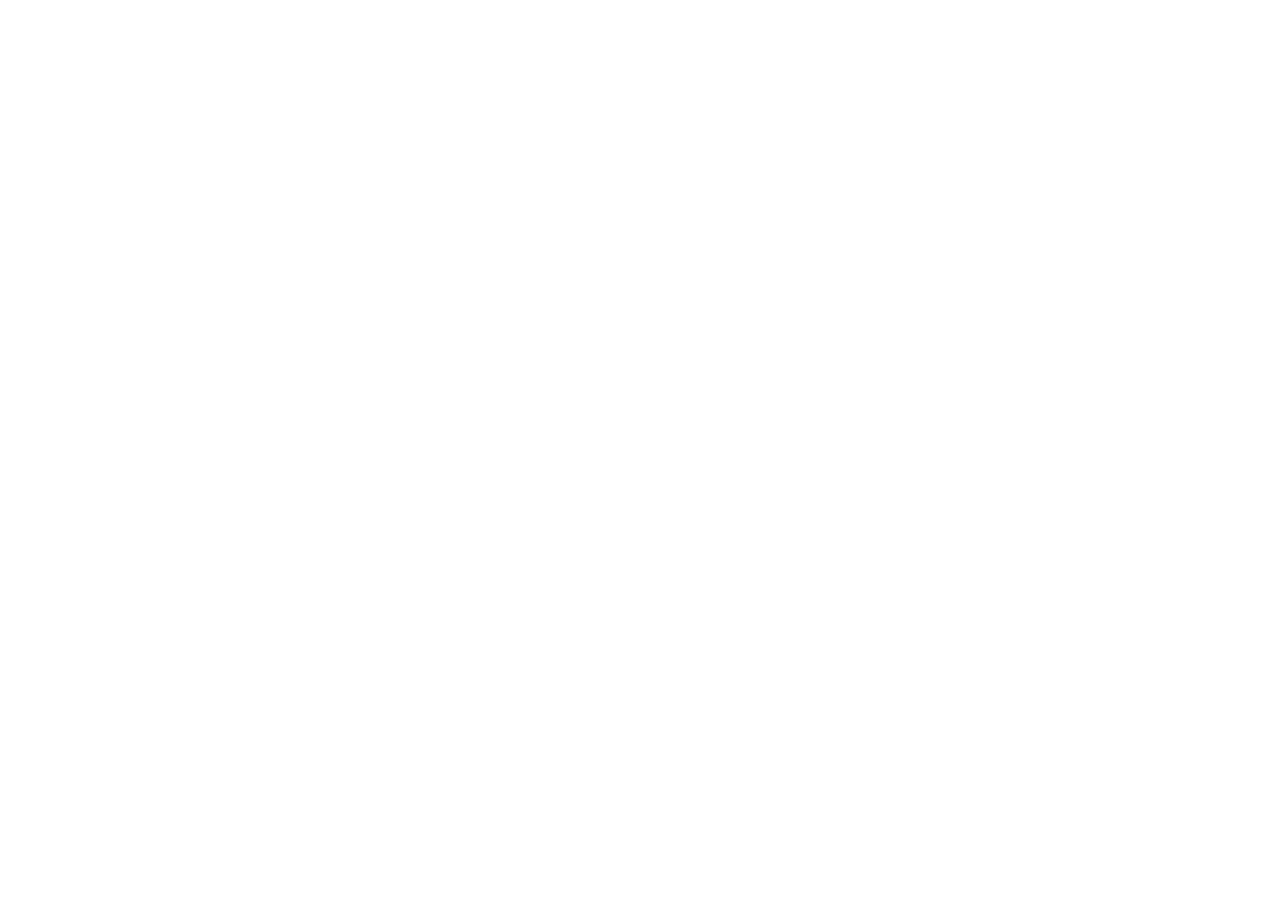
==== index.html @ 8343561f "Initial Commit." ====
<!DOCTYPE html> 
<html lang="da"> 
<head> 
	<meta http-equiv="Content-Type" content="text/html; charset=UTF-8" />
	<meta charset="utf-8">
	<link rel="shortcut icon" href="/favicon.ico" />
	<link rel="stylesheet" type="text/css" media="screen" href="css/main.css" />
	
	<title><!-- THE PAGE TITLE --></title>

	<script src="js/jquery-1.11.0.min.js" type="text/javascript"></script>
	<script src="js/scripts.js" type="text/javascript"></script>
	
	<!-- This script makes the HTML5 tags readable for IE -->
	<!--[if lt IE 9]> <script src="js/html5shiv.js"></script> <![endif]-->
	
</head>
<body>

	

</body>
</html>
---- css/main.css ----
/* ----------- CSS reset (make styles look the same in every browser) ----------- */

html{color:#000;background:white;}
html,body,div,dl,dt,dd,ul,ol,li,h1,h2,h3,h4,h5,h6,pre,code,form,fieldset,legend,input,textarea,p,blockquote,th,td,figure{margin:0;padding:0;}
table{border-collapse:collapse;border-spacing:0;}fieldset,img{border:0;}
li{list-style:none;}
caption,th{text-align:left;}h1,h2,h3,h4,h5,h6{font-size:100%;font-weight:normal;}
blockquote:before,blockquote:after,q:before,q:after{content:'';}abbr,acronym{border:0;font-variant:normal;}
sup{vertical-align:text-top;}sub{vertical-align:text-bottom;}
input,textarea,select{font-family:inherit;font-size:inherit;font-weight:inherit;}
input,textarea,select{*font-size:100%;}
legend{color:#000;}
a img {border:none;}
blockquote,q{quotes:none;}
article,aside,details,figcaption,figure,footer,header,hgroup,menu,nav,section,main{display:block;}

/* ----------- Clear and Spacing ----------- */

.clear {
	margin: 0 0 -1px 0;
	line-height: 1px;
	display: block;
	font-size: 1px;
	clear: both;
	height: 1px;
}

.clearfix:after {
	visibility: hidden;
	display: block;
	line-height: 0;
	content: " ";
	clear: both;	
	height: 0;
}
* html .clearfix {
	zoom: 1;
}
*:first-child+html .clearfix {
	zoom: 1;
}


/* ----------- Font styles ----------- */

html, 
body {
	font-family: Verdana, Geneva, sans-serif;
	font-size: 14px;
	line-height: 1;
}
h1 {
	font-size: 32px;
}
h2 {
	font-size: 24px;
}
h3 {
	font-size: 20px;
}
h4 {
	font-size: 16px;
}
h5 {
	font-size: 16px;
}
h6 {
	font-size: 14px;
	font-weight: bold;
}
p {
	font-size: 14px;
	margin-bottom: 14px;
}
b, strong {
	font-weight: bold;
}
a {
	color: #888;
	text-decoration: underline;
	outline: none;
}
a:hover, a:focus {
	color: #000;
	text-decoration: underline;
}
ul {
	margin: 0;
	padding: 0;
}
ul li {
	margin: 0;
	padding: 0;
	list-style: disc;
}
ol {
	margin: 0;
	padding: 0;
}
ol li {
	margin: 0;
	padding: 0;
	list-style: decimal;
}


/* ----------- Global styles ----------- */
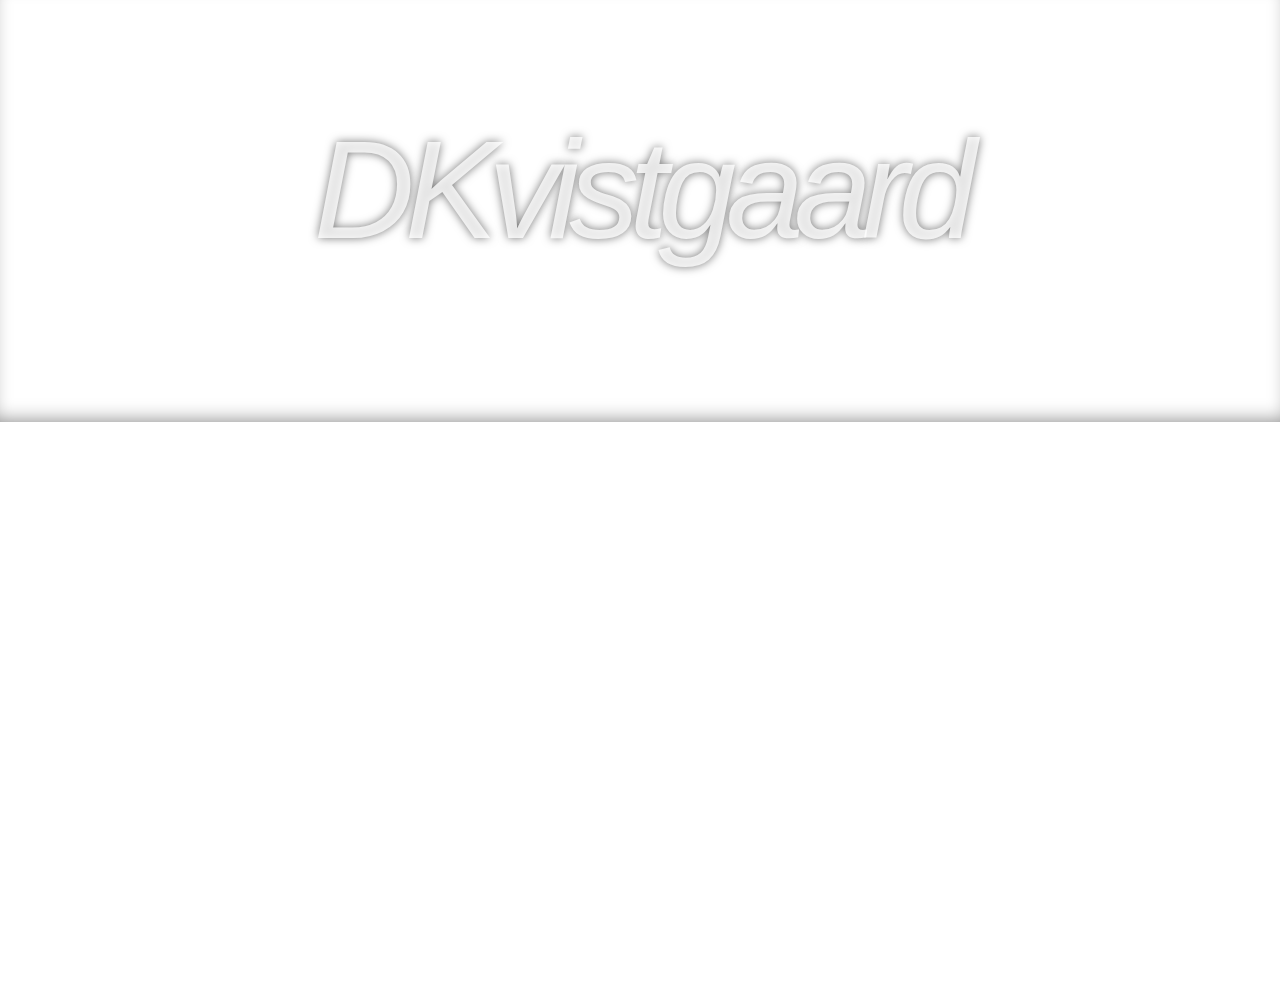
==== commit 72ab797b: "Styling header for the frontpage." ====
--- a/index.html
+++ b/index.html
@@ -4,6 +4,7 @@
 	<meta http-equiv="Content-Type" content="text/html; charset=UTF-8" />
 	<meta charset="utf-8">
 	<link rel="shortcut icon" href="/favicon.ico" />
+    <link rel="stylesheet" href="http://brick.a.ssl.fastly.net/Roboto:250/Open+Sans:600/Alegreya+Sans:250i">
 	<link rel="stylesheet" type="text/css" media="screen" href="css/main.css" />
 	
 	<title><!-- THE PAGE TITLE --></title>
@@ -17,7 +18,10 @@
 </head>
 <body>
 
-	
+    <header class="main-head">
+        <!-- <img src="http://www.gravatar.com/avatar/898b5a713161518459b414c256747853?s=50" alt="DKvistgaard Gravatar"> -->
+        <h1>DKvistgaard</h1>
+    </header>
 
 </body>
 </html>--- a/css/main.css
+++ b/css/main.css
@@ -43,46 +43,74 @@
 
 /* ----------- Font styles ----------- */
 
+* {
+    -webkit-box-sizing: border-box;
+    -moz-box-sizing: border-box;
+    box-sizing: border-box;
+}
+
 html, 
 body {
-	font-family: Verdana, Geneva, sans-serif;
-	font-size: 14px;
+	font-family: 'Roboto', Helvetica Neue, Helvetica, Arial, sans-serif;
+	font-size: 20px;
+    font-weight: 300;
 	line-height: 1;
+    color: #666;
+    min-height: 1000px;
+}
+h1, h2, h3, h4, h5, h6 {
+	font-family: 'Open Sans', Helvetica Neue, Helvetica, Arial, sans-serif;
+    letter-spacing: -2px;
+    margin: 0.7em 0 0.3em;
+    color: #333;
+}
+h1:first-child, h2:first-child, h3:first-child, h4:first-child, h5:first-child, h6:first-child {
+    margin-top: 0;
 }
 h1 {
-	font-size: 32px;
+	font-size: 2.2em;
+    font-weight: 300;
 }
 h2 {
-	font-size: 24px;
+	font-size: 1.7em;
+    font-weight: 300;
+    font-style: normal;
 }
 h3 {
-	font-size: 20px;
+	font-size: 1.4em;
+    font-weight: 300;
 }
 h4 {
-	font-size: 16px;
+	font-size: 1.2em;
+    font-weight: 300;
 }
 h5 {
-	font-size: 16px;
+	font-size: 1.2em;
+    font-weight: 400;
 }
 h6 {
-	font-size: 14px;
-	font-weight: bold;
+	font-size: 1em;
+	font-weight: 700;
 }
 p {
-	font-size: 14px;
-	margin-bottom: 14px;
+	font-size: 1em;
+	margin-bottom: 1em;
 }
 b, strong {
 	font-weight: bold;
 }
 a {
-	color: #888;
-	text-decoration: underline;
+	color: rgb(53, 93, 196);
+	text-decoration: none;
 	outline: none;
+    -webkit-transition: color .2s;
+    -moz-transition: color .2s;
+    -ms-transition: color .2s;
+    transition: color .2s;
 }
 a:hover, a:focus {
-	color: #000;
-	text-decoration: underline;
+	color: rgb(54, 77, 138);
+	text-decoration: none;
 }
 ul {
 	margin: 0;
@@ -105,3 +133,31 @@
 
 
 /* ----------- Global styles ----------- */
+
+.main-head {
+    text-align: center;
+    padding: 4em 2%;
+    background: url('http://farm6.staticflickr.com/5217/5386093672_e14ef0a6df_z.jpg') no-repeat center top fixed;
+    background-size: cover;
+    box-shadow: inset 0 -10px 20px -10px rgba(0,0,0,0.5);
+}
+.main-head h1 {
+    font-family: 'Alegreya Sans', sans-serif;
+    font-style: italic;
+    font-size: 5em;
+    letter-spacing: -7px;
+    color: rgba(255,255,255,0.8);
+    text-shadow: 0 0 10px #777;
+}
+
+@media screen and (min-width: 768px) {
+    .main-head {
+        padding-top: 6em;
+        padding-bottom: 6em;
+        background-image: url('http://farm6.staticflickr.com/5217/5386093672_e14ef0a6df_b.jpg');
+    }
+    .main-head h1 {
+        font-size: 7em;
+        letter-spacing: -10px;
+    }
+}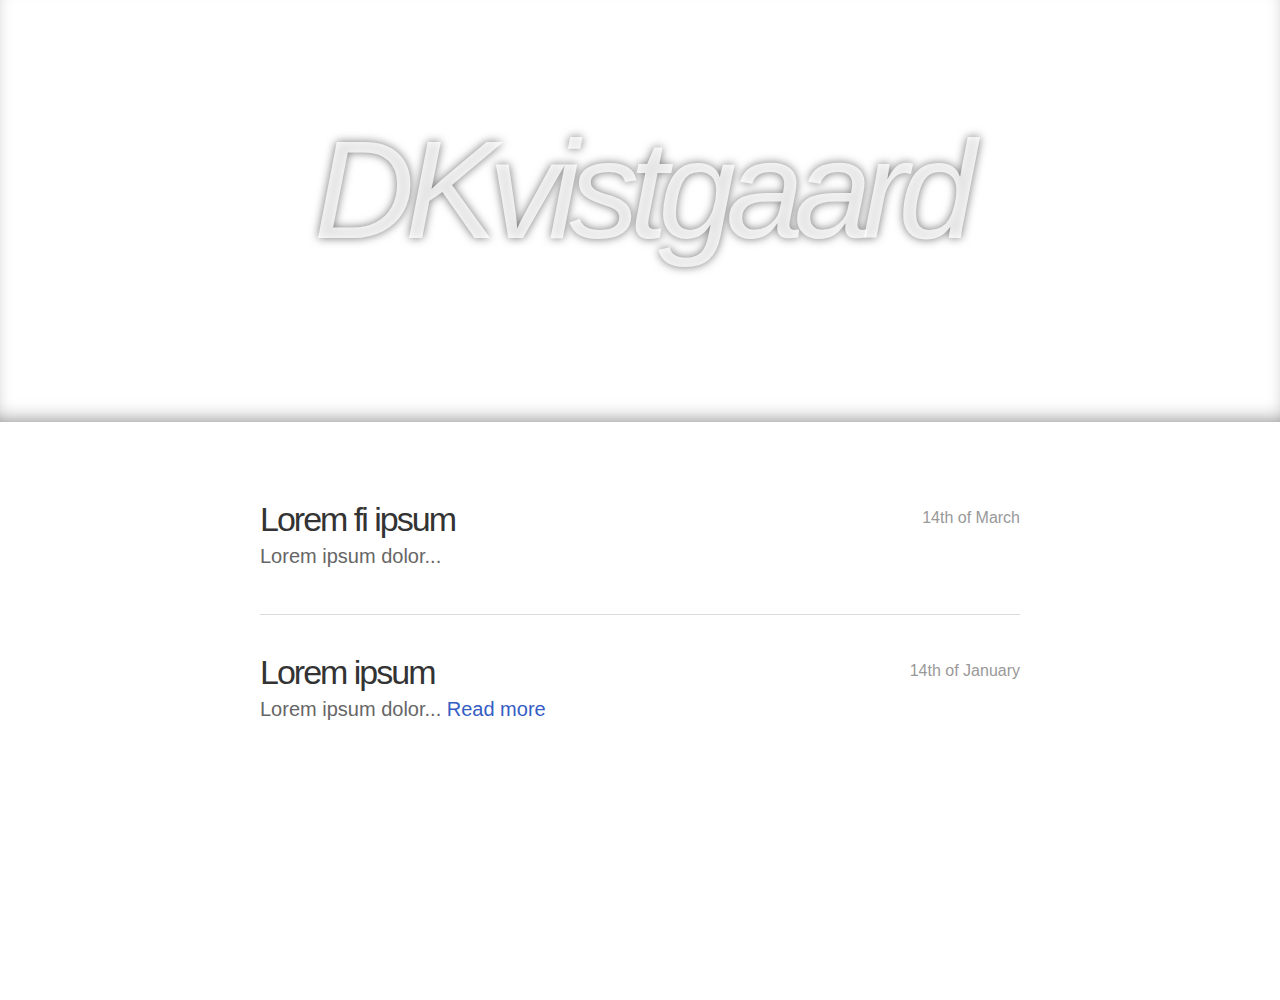
==== commit 7ecf62b8: "Styling the lastest post list." ====
--- a/index.html
+++ b/index.html
@@ -22,6 +22,34 @@
         <!-- <img src="http://www.gravatar.com/avatar/898b5a713161518459b414c256747853?s=50" alt="DKvistgaard Gravatar"> -->
         <h1>DKvistgaard</h1>
     </header>
+    
+    <section class="latest-posts">
+        
+        <div class="container">
+                    
+            <article class="single-post">
+                <header class="post-head">
+                    <h2>Lorem fi ipsum</h2>
+                </header>
+                <p>Lorem ipsum dolor...</p>
+                <footer class="post-meta">
+                    <time>14th of March</time>
+                </footer>
+            </article>
+            
+            <article class="single-post">
+                <header class="post-head">
+                    <h2>Lorem ipsum</h2>
+                </header>
+                <p>Lorem ipsum dolor... <a href="#">Read more</a></p>
+                <footer class="post-meta">
+                    <time>14th of January</time>
+                </footer>
+            </article>
+            
+        </div>
+        
+    </section>
 
 </body>
 </html>--- a/css/main.css
+++ b/css/main.css
@@ -150,6 +150,26 @@
     text-shadow: 0 0 10px #777;
 }
 
+.container {
+    width: 100%;
+    max-width: 760px;
+    margin: 0 auto;
+}
+
+.single-post {
+    border-top: 1px solid #dbdbdb;
+    padding: 2em 5% 1.4em;
+    position: relative;
+}
+.single-post:first-child {
+    border-top: 0;
+}
+.single-post .post-meta {
+    font-size: 0.8em;
+    color: #999;
+    padding-top: 1em;
+}
+
 @media screen and (min-width: 768px) {
     .main-head {
         padding-top: 6em;
@@ -160,4 +180,22 @@
         font-size: 7em;
         letter-spacing: -10px;
     }
+    
+    .latest-posts {
+        padding: 2em 0;
+    }
+    
+    .single-post {
+        padding-right: 0;
+        padding-left: 0;
+    }
+    .single-post .post-meta {
+        position: absolute;
+        top: 3em;
+        right: 0;
+        padding-top: 0;
+    }
+    .single-post .post-head {
+        padding-right: 150px;
+    }
 }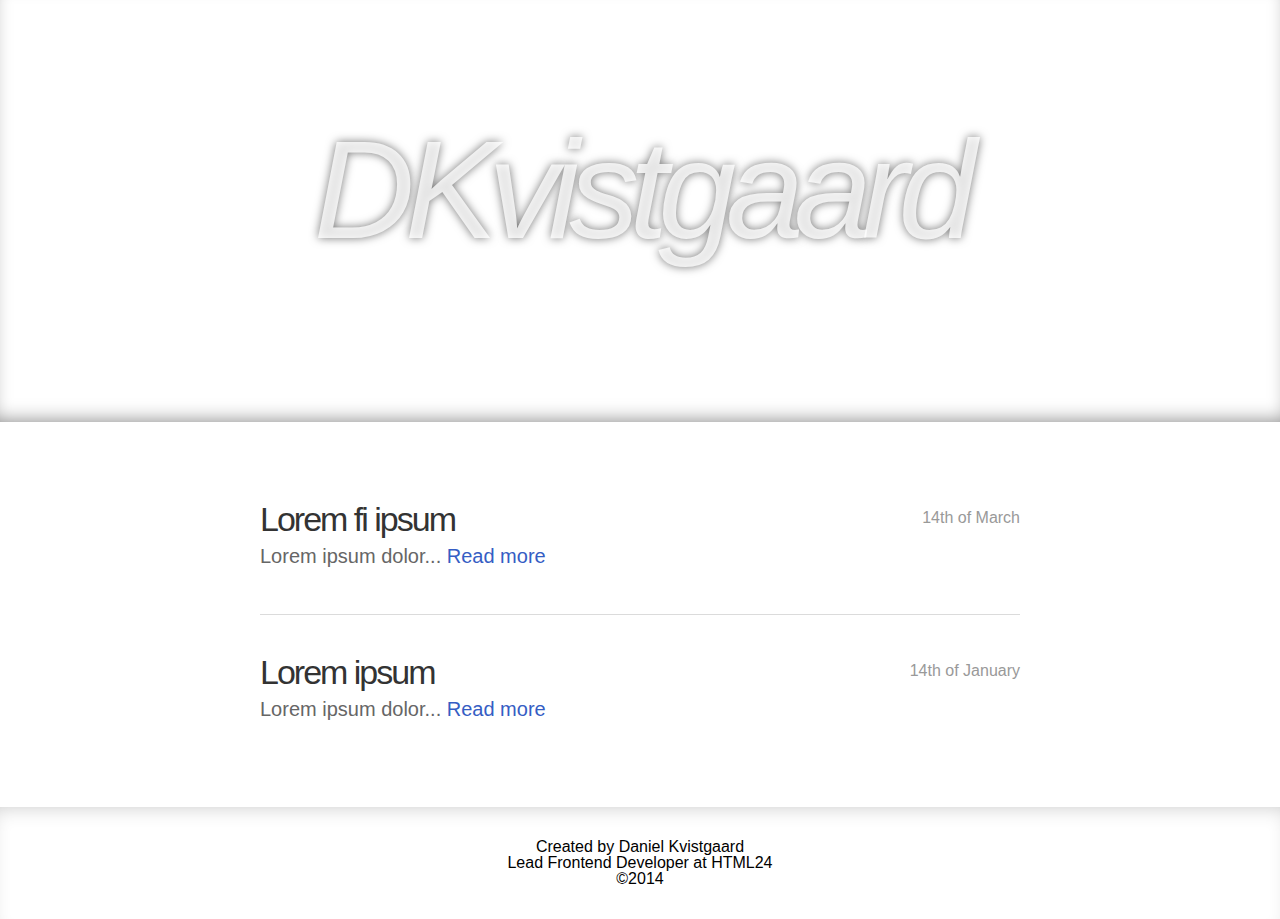
==== commit afbc1926: "Styling main footer." ====
--- a/index.html
+++ b/index.html
@@ -31,7 +31,7 @@
                 <header class="post-head">
                     <h2>Lorem fi ipsum</h2>
                 </header>
-                <p>Lorem ipsum dolor...</p>
+                <p>Lorem ipsum dolor... <a href="#">Read more</a></p>
                 <footer class="post-meta">
                     <time>14th of March</time>
                 </footer>
@@ -50,6 +50,13 @@
         </div>
         
     </section>
+    
+    <footer class="main-foot">
+        <p>
+            Created by Daniel Kvistgaard<br>
+            Lead Frontend Developer at HTML24<br>
+            &copy;2014
+    </footer>
 
 </body>
 </html>--- a/css/main.css
+++ b/css/main.css
@@ -56,7 +56,6 @@
     font-weight: 300;
 	line-height: 1;
     color: #666;
-    min-height: 1000px;
 }
 h1, h2, h3, h4, h5, h6 {
 	font-family: 'Open Sans', Helvetica Neue, Helvetica, Arial, sans-serif;
@@ -150,6 +149,28 @@
     text-shadow: 0 0 10px #777;
 }
 
+.main-foot {
+    padding: 2em 5%;
+    color: #000;
+    text-align: center;
+    box-shadow: inset 0 10px 20px -10px rgba(0,0,0,0.7);
+    font-size: 0.8em;
+    position: relative;
+}
+.main-foot:before {
+    content: "";
+    height: 100%;
+    width: 100%;
+    position: absolute;
+    top: 0;
+    left: 0;
+    background: rgba(255,255,255,0.7);
+}
+.main-foot p {
+    margin: 0;
+    position: relative;
+}
+
 .container {
     width: 100%;
     max-width: 760px;
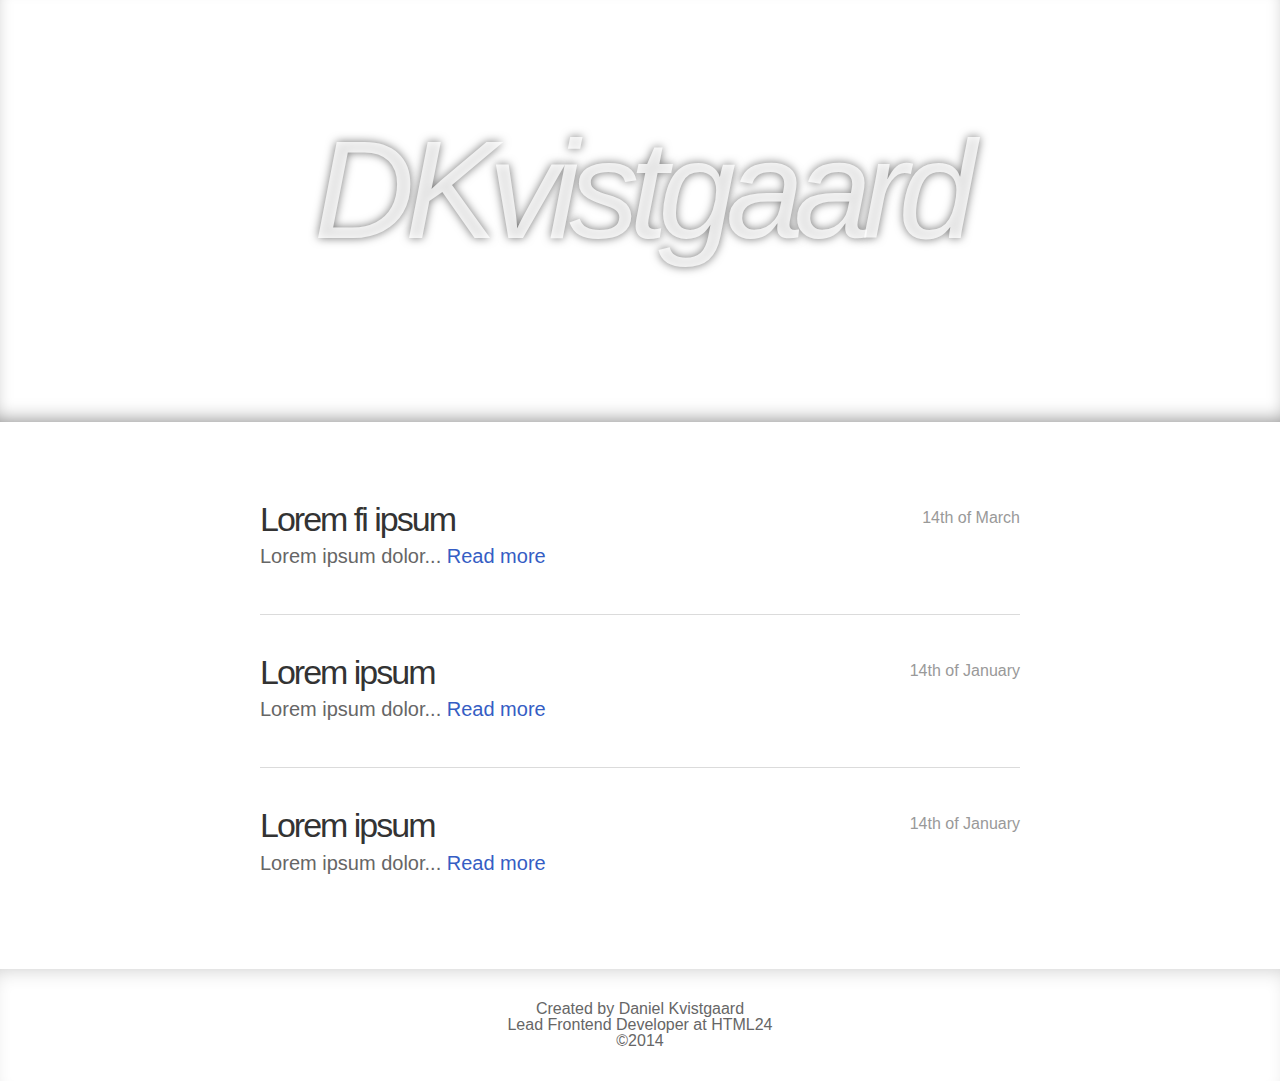
==== commit d3a7dffd: "Fixing paddings in post list." ====
--- a/index.html
+++ b/index.html
@@ -47,6 +47,16 @@
                 </footer>
             </article>
             
+            <article class="single-post">
+                <header class="post-head">
+                    <h2>Lorem ipsum</h2>
+                </header>
+                <p>Lorem ipsum dolor... <a href="#">Read more</a></p>
+                <footer class="post-meta">
+                    <time>14th of January</time>
+                </footer>
+            </article>
+            
         </div>
         
     </section>
--- a/css/main.css
+++ b/css/main.css
@@ -151,7 +151,6 @@
 
 .main-foot {
     padding: 2em 5%;
-    color: #000;
     text-align: center;
     box-shadow: inset 0 10px 20px -10px rgba(0,0,0,0.7);
     font-size: 0.8em;
@@ -203,7 +202,7 @@
     }
     
     .latest-posts {
-        padding: 2em 0;
+        padding: 2em 0 2.4em;
     }
     
     .single-post {
